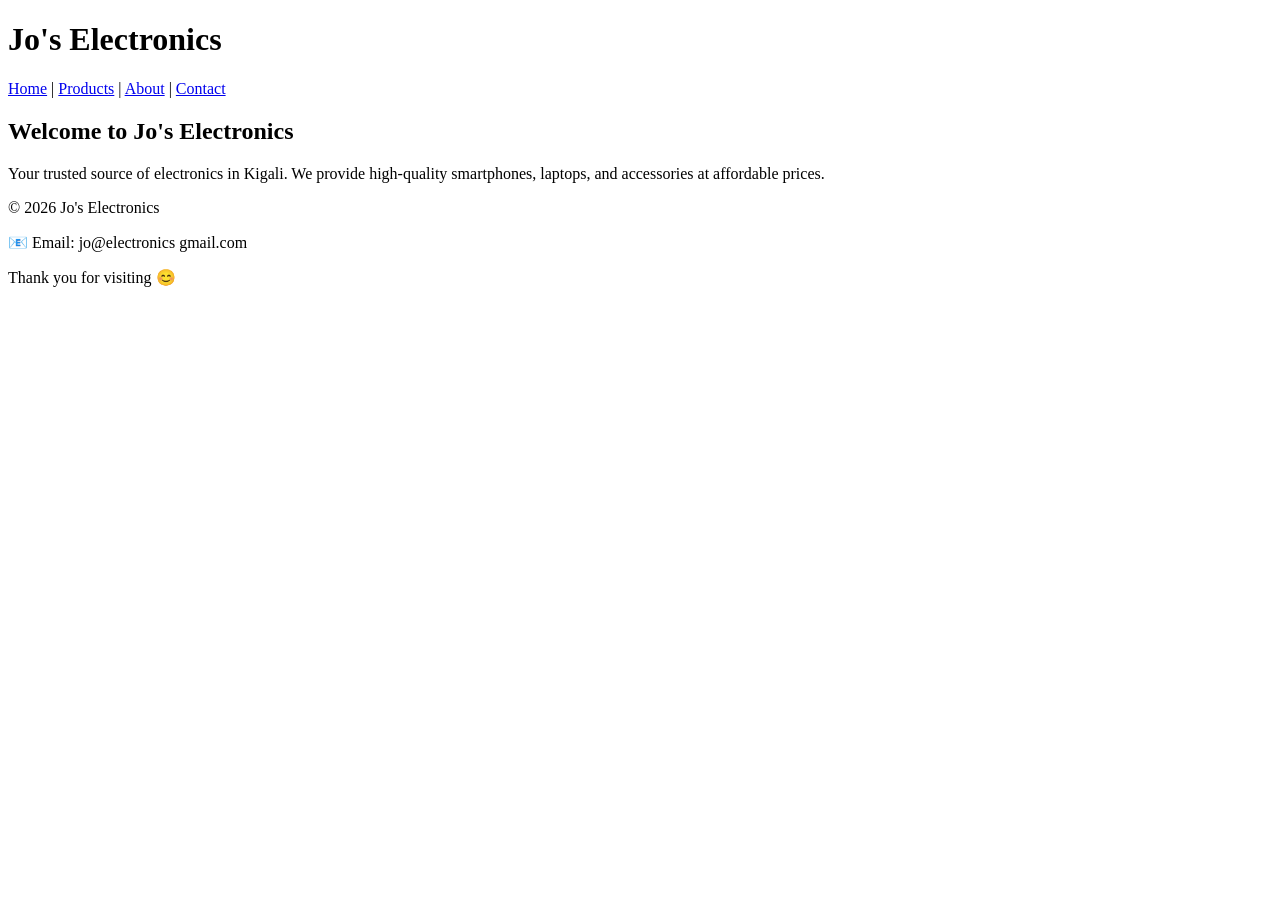
==== index.html @ efba05ad "This is the foundation and information of the website with head,body,meta,titla and favicon" ====
<!DOCTYPE html>
<html lang="en">
<head>
    <meta charset="UTF-8">
    <meta name="viewport" content="width=device-width, initial-scale=1.0">
    <meta name="description" content="Jo's Electronics – Best electronics shop in Kigali offering phones, laptops, and accessories.">
    <meta name="author" content="Jo's Electronics">
    
<title>Jo's Electronics – Best in Kigali</title>
<link rel="icon" type="image/png" href="https://pngtree.com/so/j-e-log"
</head>
<body>
<header>
        <h1>Jo's Electronics</h1>
        <nav>
            <a href="index.html">Home</a> | 
            <a href="products.html">Products</a> | 
            <a href="about.html">About</a> |
            <a href="contact.html">Contact</a>
        </nav>
    </header>

    
    <section>
        <!-- Welcome Message -->
        <h2>Welcome to Jo's Electronics</h2>

        <!-- Short Introduction -->
        <p>
            Your trusted source of electronics in Kigali. We provide high-quality
            smartphones, laptops, and accessories at affordable prices.
        </p>
    </section>
    <footer>
        <p>&copy; 2026 Jo's Electronics</p>
        <p>📧 Email: jo@electronics gmail.com</p>
        <p>Thank you for visiting 😊</p>
    </footer>

</body>
</html>
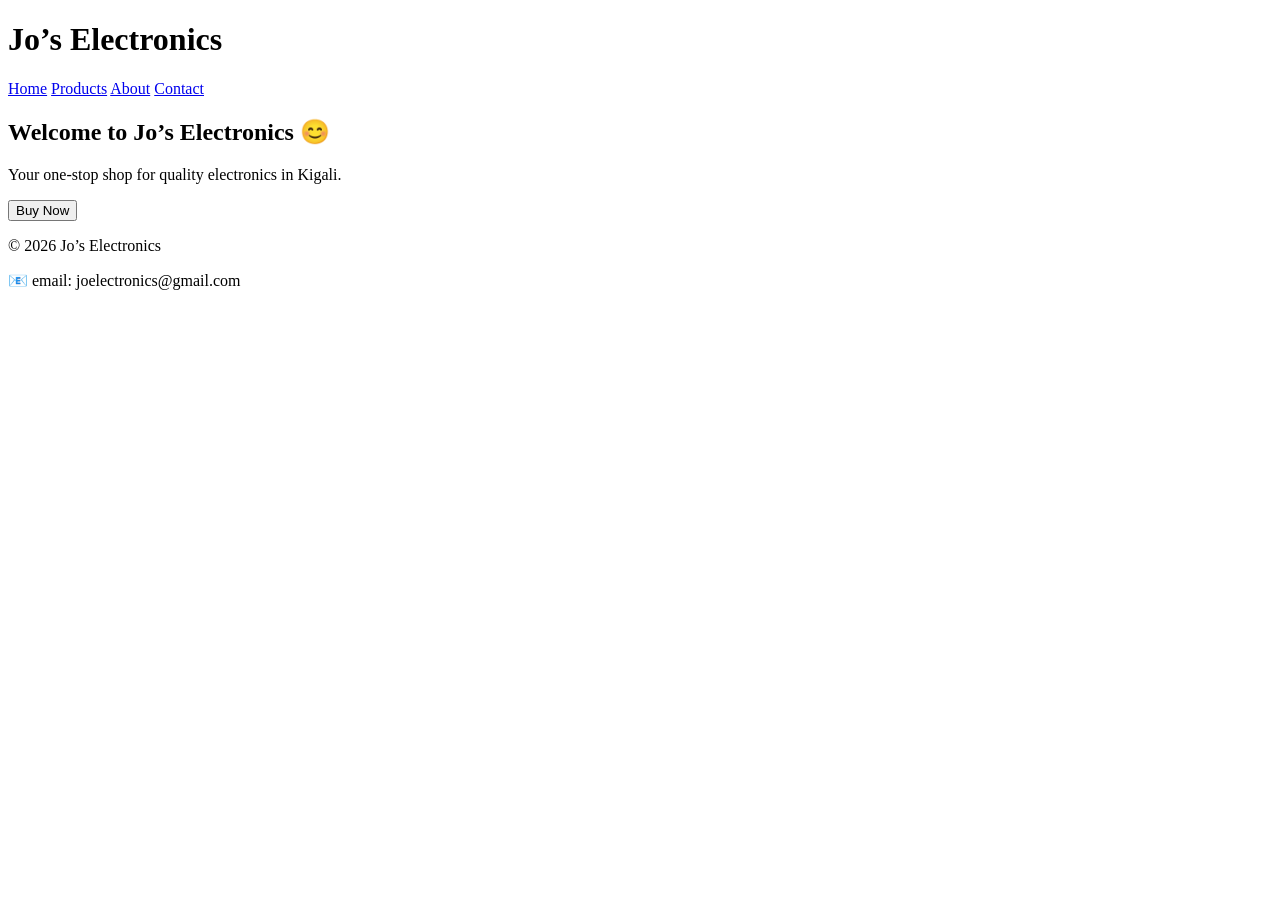
==== commit 132937ea: "This is the foundation and information of the website with head,body,meta,titla and favicon" ====
--- a/index.html
+++ b/index.html
@@ -1,41 +1,44 @@
 <!DOCTYPE html>
 <html lang="en">
 <head>
+    <!-- Meta information -->
     <meta charset="UTF-8">
     <meta name="viewport" content="width=device-width, initial-scale=1.0">
-    <meta name="description" content="Jo's Electronics – Best electronics shop in Kigali offering phones, laptops, and accessories.">
+    <meta name="description" content="Best electronics shop in Kigali">
     <meta name="author" content="Jo's Electronics">
     
-<title>Jo's Electronics – Best in Kigali</title>
-<link rel="icon" type="image/png" href="https://pngtree.com/so/j-e-log"
+    <title>Jo's Electronics – Best in Kigali</title>
+    <link rel="icon" href="favicon.ico">
+    <link rel="stylesheet" href="css/style.css">
 </head>
+
 <body>
+
+<!-- HEADER -->
 <header>
-        <h1>Jo's Electronics</h1>
-        <nav>
-            <a href="index.html">Home</a> | 
-            <a href="products.html">Products</a> | 
-            <a href="about.html">About</a> |
-            <a href="contact.html">Contact</a>
-        </nav>
-    </header>
+    <h1>Jo’s Electronics</h1>
+    <nav>
+        <a href="index.html">Home</a>
+        <a href="product.html">Products</a>
+        <a href="about.html">About</a>
+        <a href="contact.html">Contact</a>
+    </nav>
+</header>
 
-    
-    <section>
-        <!-- Welcome Message -->
-        <h2>Welcome to Jo's Electronics</h2>
+<!-- HERO SECTION -->
+<section>
+    <h2>Welcome to Jo’s Electronics 😊</h2>
+    <p>Your one-stop shop for quality electronics in Kigali.</p>
+    <button>Buy Now</button>
+</section>
 
-        <!-- Short Introduction -->
-        <p>
-            Your trusted source of electronics in Kigali. We provide high-quality
-            smartphones, laptops, and accessories at affordable prices.
-        </p>
-    </section>
-    <footer>
-        <p>&copy; 2026 Jo's Electronics</p>
-        <p>📧 Email: jo@electronics gmail.com</p>
-        <p>Thank you for visiting 😊</p>
-    </footer>
+<!-- FOOTER -->
+<footer>
+    <p>© 2026 Jo’s Electronics</p>
+    <p>📧 email: joelectronics@gmail.com</p>
+</footer>
+
+<noscript>Your browser does not support JavaScript</noscript>
 
 </body>
 </html>
